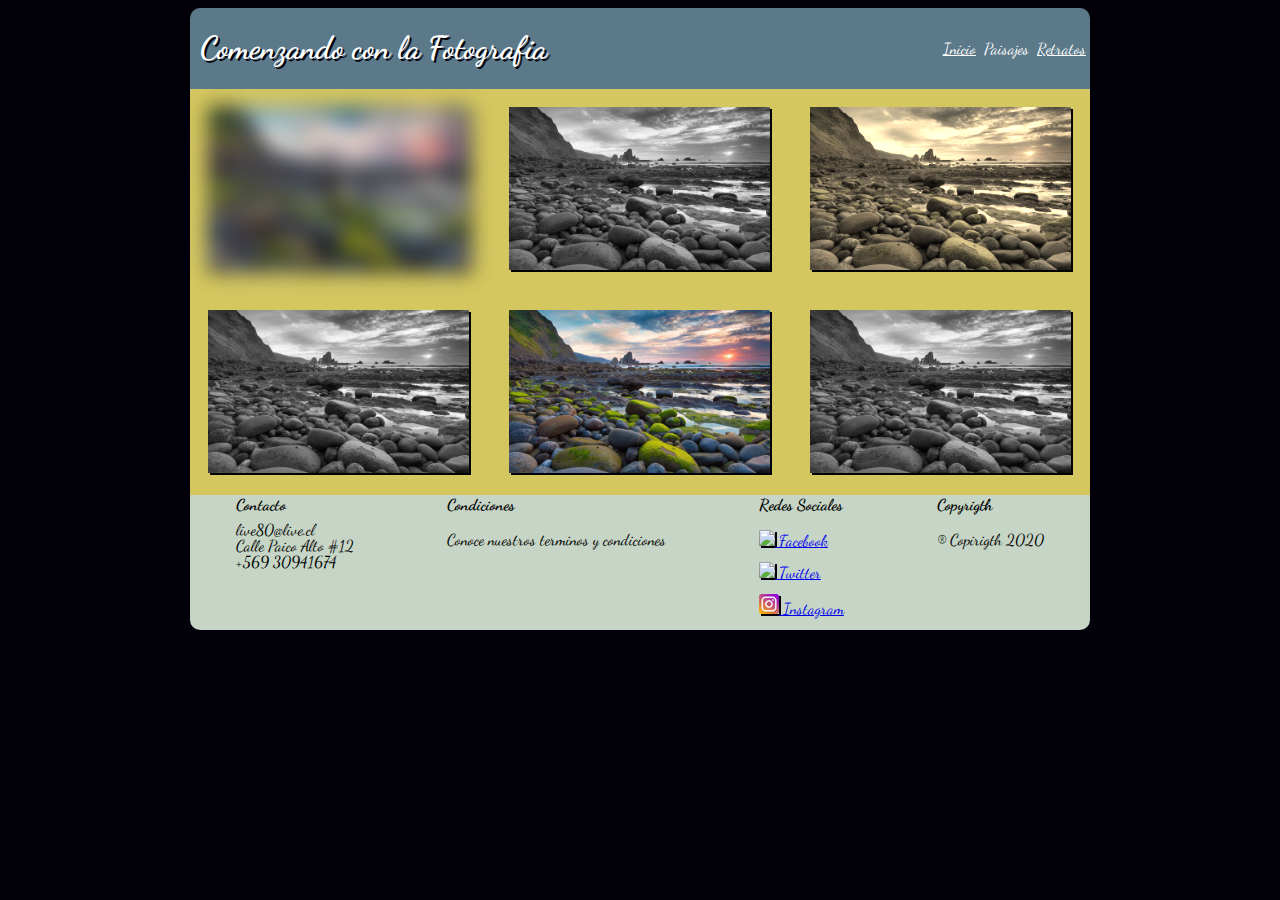
==== paisajes.html @ 9c2eab7e "a lo anterior se agrega la pagina de paisajes" ====
<!DOCTYPE html>
<html>
<head>
	<title>Comenzando con la fotografia</title>
	<meta charset="utf-8">
	<meta name="viewport" content="width=device-width user-scalable=no initial-scale=1.0">
	<link rel="stylesheet" type="text/css" href="estilos/estilospaisajes.css">
	<link href="https://fonts.googleapis.com/css?family=Dancing+Script" rel="stylesheet">
</head>
<body>
	<div id="contenido">
		<header>
			<h1 id="titulo">Comenzando con la Fotografia</h1>

			<nav>
				<a  href="index.html">Inicio</a>&#160
				<a  id="paisajes" href="">Paisajes</a>&#160
				<a  href="">Retratos</a>&#160
			</nav>
		</header>

		<div id="galeria">
			<div id="linea1">
				<img id="i1" src="imagenes/imagen2.jpg">
				<img id="i2" src="imagenes/imagen2.jpg">
				<img id="i3" src="imagenes/imagen2.jpg">
			</div>

			<div id="linea2">
				<img id="i4" src="imagenes/imagen2.jpg">
				<img id="i5" src="imagenes/imagen2.jpg">
				<img id="i6" src="imagenes/imagen2.jpg">
			</div>
		</div>
		

	<footer>
		<section id="contacto">
			<div ><strong>Contacto</strong></div>
			<p style="line-height:0px">live80@live.cl</p>
			<p style="line-height:0px">Calle Paico Alto #12</p>
			<p style="line-height:0px">+569 30941674</p>
		</section>

		<section id="condiciones">
			<div><strong>Condiciones</strong></div>	
			<p>Conoce nuestros terminos y condiciones</p>
		</section>

		<section id="rrss">
			<div><strong>Redes Sociales</strong></div>
			<p style="line-height:0px"><img src="imagenes/facebooklogo.png"><a target="_black" href="https://www.facebook.com"> Facebook</a></p>
			<p style="line-height:0px"><img src="imagenes/twitterlogo.png"><a target="_black" href="https://www.twitter.com"> Twitter</a></p>
			<p style="line-height:0px"><img src="imagenes/instagramlogo.png"><a target="_black" href="https://www.instagram.com"> Instagram</a></p>
		</section>

		<section>
			<div><strong>Copyrigth</strong></div>
			<p>® Copirigth 2020</p>
		</section>
	</footer>

	</div>

</body>
</html>
---- estilos/estilospaisajes.css ----
body{
	background:#02010a;
	font-family: dancing script;}

img{
	box-shadow: 2px 2px #02010a;}

#contenido{
	width: 900px;
	margin: auto;}

header{
	background: #5b7989;
	display: flex;
	justify-content: space-between;
	align-items: center;
	border-radius: 10px 10px 0 0 }

header a{
	color: white;}

#titulo{
	color: white;
	text-shadow: 2px 2px #02010a;
	margin-left: 10px;}

#paisajes{
	text-decoration: none;}

#galeria{
	background: #d5c75f;}

#linea1 img{
	width: 29%;
	margin: 2%;}

#linea2 img{
	width: 29%;
	margin: 2%;}

#i1{
	-webkit-filter: blur(10px);}

#i2,#i4, #i6{
	-webkit-filter: grayscale(100%);}

#i3{
	-webkit-filter: sepia(90%);}

footer{
	border-radius: 0px 0px 10px 10px;
	background: #C6d5c5;
	display: flex;
	justify-content: space-around;}
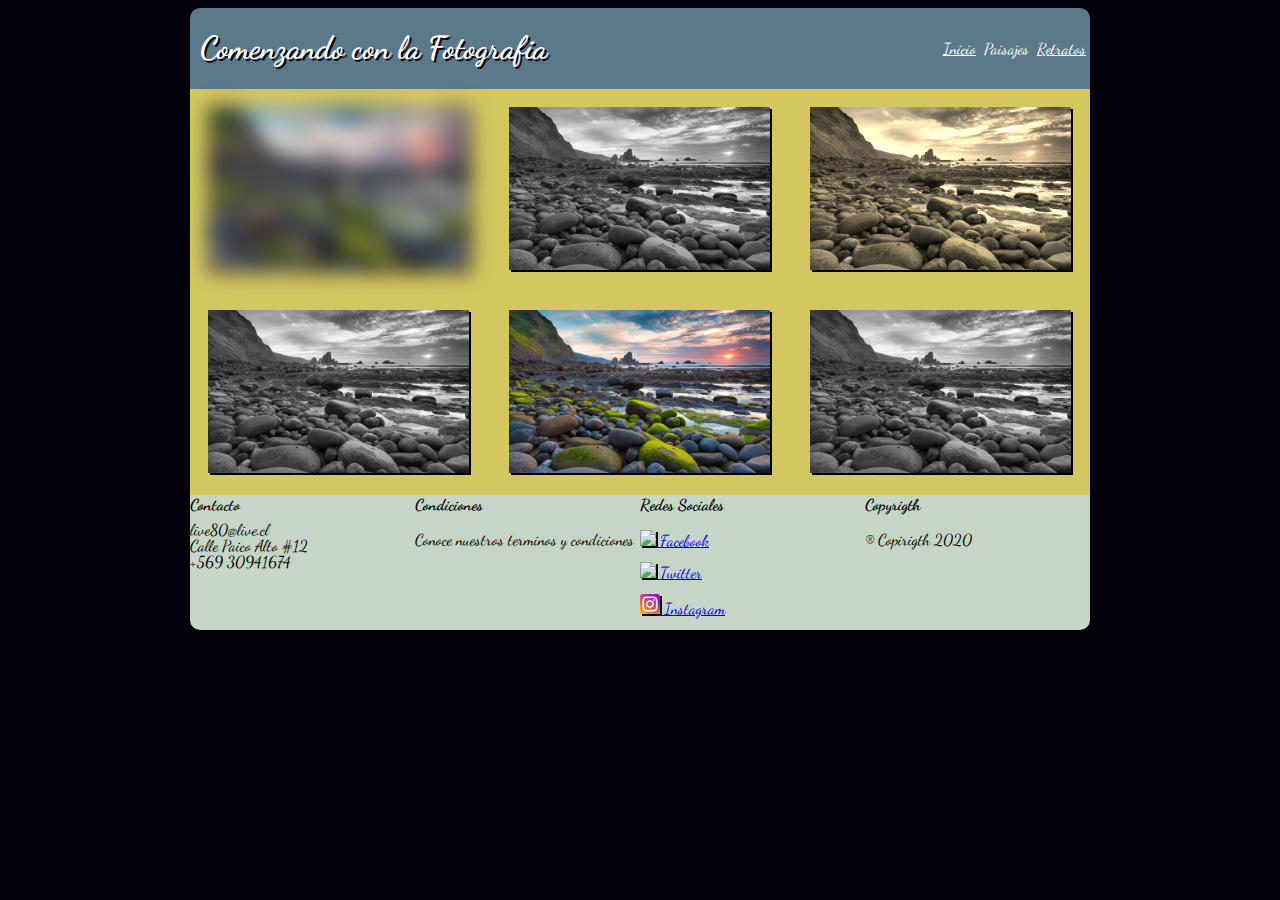
==== commit b77e86a3: "terminadas completamente y en todas las versiones las paginas de paisajes y retratos. la pagina inde" ====
--- a/paisajes.html
+++ b/paisajes.html
@@ -1,7 +1,7 @@
 <!DOCTYPE html>
 <html>
 <head>
-	<title>Comenzando con la fotografia</title>
+	<title>Comenzando con la Fotografia</title>
 	<meta charset="utf-8">
 	<meta name="viewport" content="width=device-width user-scalable=no initial-scale=1.0">
 	<link rel="stylesheet" type="text/css" href="estilos/estilospaisajes.css">
@@ -15,7 +15,7 @@
 			<nav>
 				<a  href="index.html">Inicio</a>&#160
 				<a  id="paisajes" href="">Paisajes</a>&#160
-				<a  href="">Retratos</a>&#160
+				<a  href="retratos.html">Retratos</a>&#160
 			</nav>
 		</header>
 
@@ -54,7 +54,7 @@
 			<p style="line-height:0px"><img src="imagenes/instagramlogo.png"><a target="_black" href="https://www.instagram.com"> Instagram</a></p>
 		</section>
 
-		<section>
+		<section id="copy">
 			<div><strong>Copyrigth</strong></div>
 			<p>® Copirigth 2020</p>
 		</section>
--- a/estilos/estilospaisajes.css
+++ b/estilos/estilospaisajes.css
@@ -18,6 +18,14 @@
 
 header a{
 	color: white;}
+
+header{
+	animation: aparicion 1s}
+
+@keyframes aparicion{
+	0%{margin-top: 150%}
+	60%{margin-top: -5%}
+	100%{margin-top: 0%}}
 
 #titulo{
 	color: white;
@@ -51,4 +59,34 @@
 	border-radius: 0px 0px 10px 10px;
 	background: #C6d5c5;
 	display: flex;
-	justify-content: space-around;}+	justify-content: space-around;}
+
+#contacto, #condiciones, #rrss, #copy{
+	width: 25%;}
+
+@media screen and (max-width: 899px){
+	#contenido{width: 100%;}
+
+	header{flex-direction: column;
+		font-size: 80%;}
+
+	header nav{margin: 2%;
+				font-size: 120%;}
+
+	footer{flex-direction: column;}
+
+	#linea1 #i1{width: 80%; margin: 10%;}
+	#linea1 #i2{width: 80%; margin: 10%;}
+	#linea1 #i3{width: 80%; margin: 10%;}
+	#linea2 #i4{width: 80%; margin: 10%;}
+	#linea2 #i5{width: 80%; margin: 10%;}
+	#linea2 #i6{width: 80%; margin: 10%;}
+
+	#contacto{width: 100%;}
+
+	#condiciones{width: 100%;}
+
+	#rrss{width: 100%;}
+
+	#copy{width: 100%;}}
+	